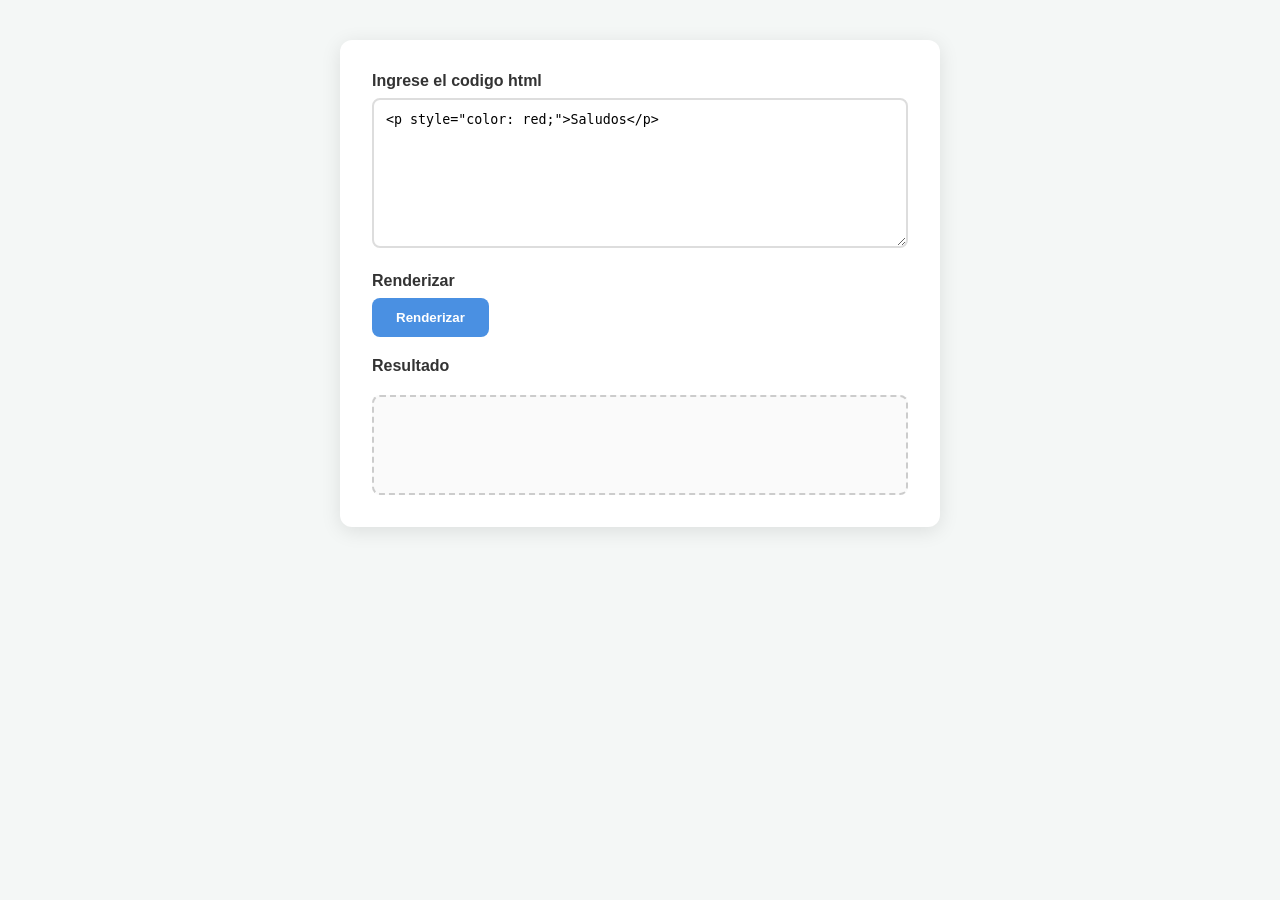
==== ejercicio1.html @ dc570d27 "index" ====
<!DOCTYPE html>
<html lang="es">

<head>
    <meta charset="UTF-8">
    <meta name="viewport" content="width=device-width, initial-scale=1.0">
    <link rel="stylesheet" href="./style1.css">
    <script src="./script.js" defer></script>
    <title>Ejercicio 1 - Visor HTML</title>
</head>

<body>
    <section id="form">
        <article>
            <fieldset>
                <label for="code">Ingrese el codigo html</label>
                <textarea id="code"></textarea>
            </fieldset>
            <fieldset>
                <label for="btnSend">Renderizar</label>
                <button id="btnSend">Renderizar</button>
            </fieldset>
        </article>
        <article>
            <label for="result">Resultado</label>
            <div id="result"></div>
        </article>
    </section>
</body>

</html>
---- style1.css ----
* {
    box-sizing: border-box;
    margin: 0;
    padding: 0;
    font-family: 'Segoe UI', sans-serif;
}

body {
    background-color: #f4f7f6;
    display: flex;
    justify-content: center;
    padding: 40px 20px;
}

#form {
    background: white;
    padding: 2rem;
    border-radius: 12px;
    box-shadow: 0 4px 20px rgba(0, 0, 0, 0.1);
    width: 100%;
    max-width: 600px;
}

fieldset {
    border: none;
    margin-bottom: 20px;
}

label {
    display: block;
    margin-bottom: 8px;
    font-weight: 600;
    color: #333;
}

textarea {
    width: 100%;
    height: 150px;
    padding: 12px;
    border: 2px solid #ddd;
    border-radius: 8px;
    resize: vertical;
    font-family: monospace;
    transition: border-color 0.3s;
}

textarea:focus {
    outline: none;
    border-color: #4a90e2;
}

button {
    background-color: #4a90e2;
    color: white;
    border: none;
    padding: 12px 24px;
    border-radius: 8px;
    cursor: pointer;
    font-weight: bold;
    transition: background 0.3s;
}

button:hover {
    background-color: #357abd;
}

#result {
    margin-top: 20px;
    padding: 15px;
    border: 2px dashed #ccc;
    border-radius: 8px;
    min-height: 100px;
    background-color: #fafafa;
}
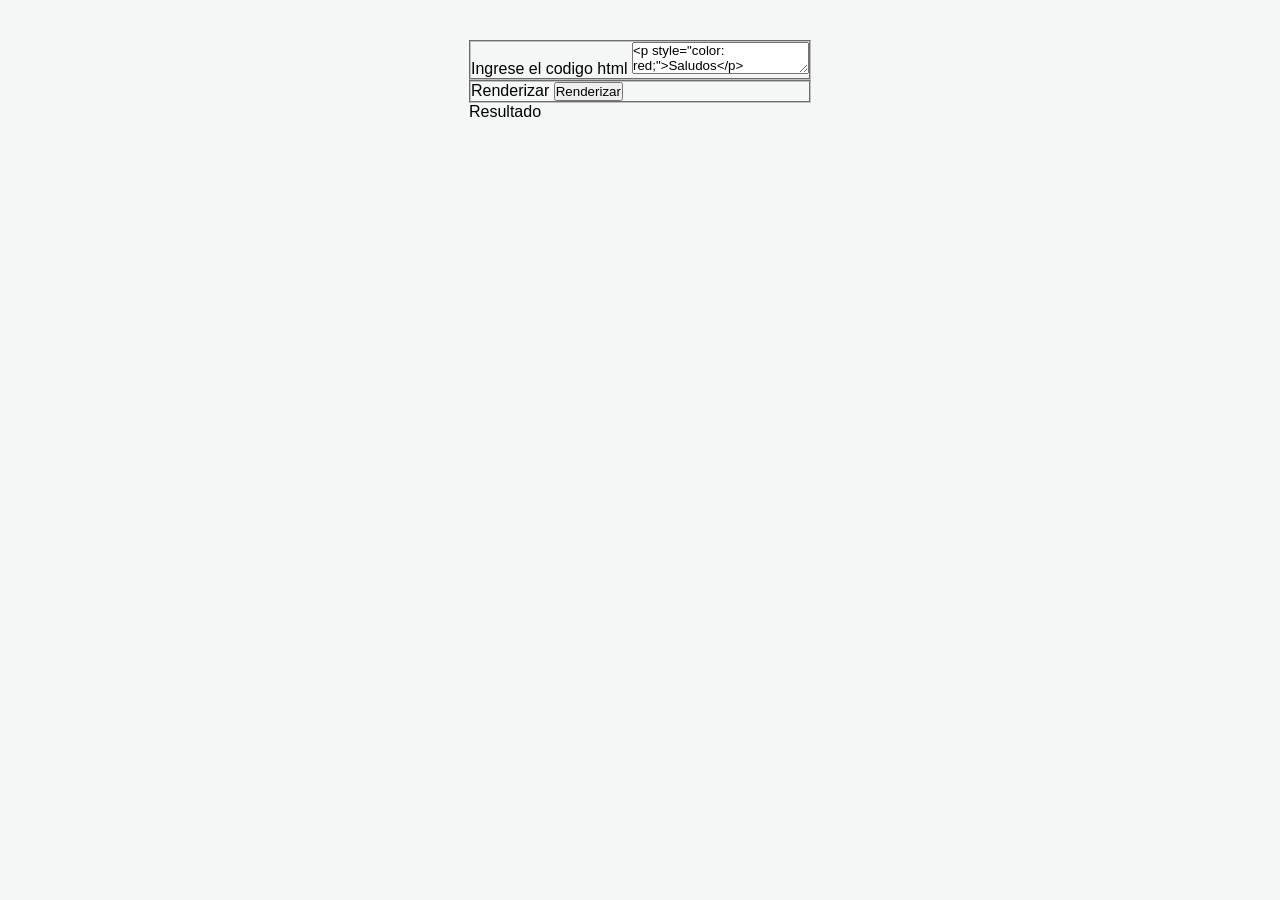
==== commit 11426da2: "index" ====
--- a/ejercicio1.html
+++ b/ejercicio1.html
@@ -1,12 +1,12 @@
 <!DOCTYPE html>
-<html lang="es">
+<html lang="en">
 
 <head>
     <meta charset="UTF-8">
     <meta name="viewport" content="width=device-width, initial-scale=1.0">
-    <link rel="stylesheet" href="./style1.css">
+    <link rel="stylesheet" href="./style.css">
     <script src="./script.js" defer></script>
-    <title>Ejercicio 1 - Visor HTML</title>
+    <title>HTML Test</title>
 </head>
 
 <body>
@@ -14,7 +14,7 @@
         <article>
             <fieldset>
                 <label for="code">Ingrese el codigo html</label>
-                <textarea id="code"></textarea>
+                <textarea type="text" id="code"> </textarea>
             </fieldset>
             <fieldset>
                 <label for="btnSend">Renderizar</label>
@@ -28,4 +28,4 @@
     </section>
 </body>
 
-</html>
+</html>
--- a/style.css
+++ b/style.css
@@ -0,0 +1,55 @@
+* {
+    box-sizing: border-box;
+    margin: 0;
+    padding: 0;
+    font-family: 'Segoe UI', sans-serif;
+}
+
+body {
+    background-color: #f4f7f6;
+    display: flex;
+    justify-content: center;
+    padding: 40px 20px;
+}
+
+#app {
+    background: white;
+    padding: 2rem;
+    border-radius: 12px;
+    box-shadow: 0 4px 20px rgba(0, 0, 0, 0.1);
+    text-align: center;
+    width: 100%;
+    max-width: 500px;
+}
+
+h1 {
+    margin-bottom: 0.5rem;
+    color: #333;
+}
+
+p {
+    color: #666;
+    margin-bottom: 2rem;
+}
+
+nav {
+    display: flex;
+    flex-direction: column;
+    gap: 12px;
+}
+
+nav a {
+    display: block;
+    background-color: #4a90e2;
+    color: white;
+    text-decoration: none;
+    padding: 14px 24px;
+    border-radius: 8px;
+    font-weight: bold;
+    font-size: 1.1rem;
+    transition: background 0.3s;
+}
+
+nav a:hover {
+    background-color: #357abd;
+}
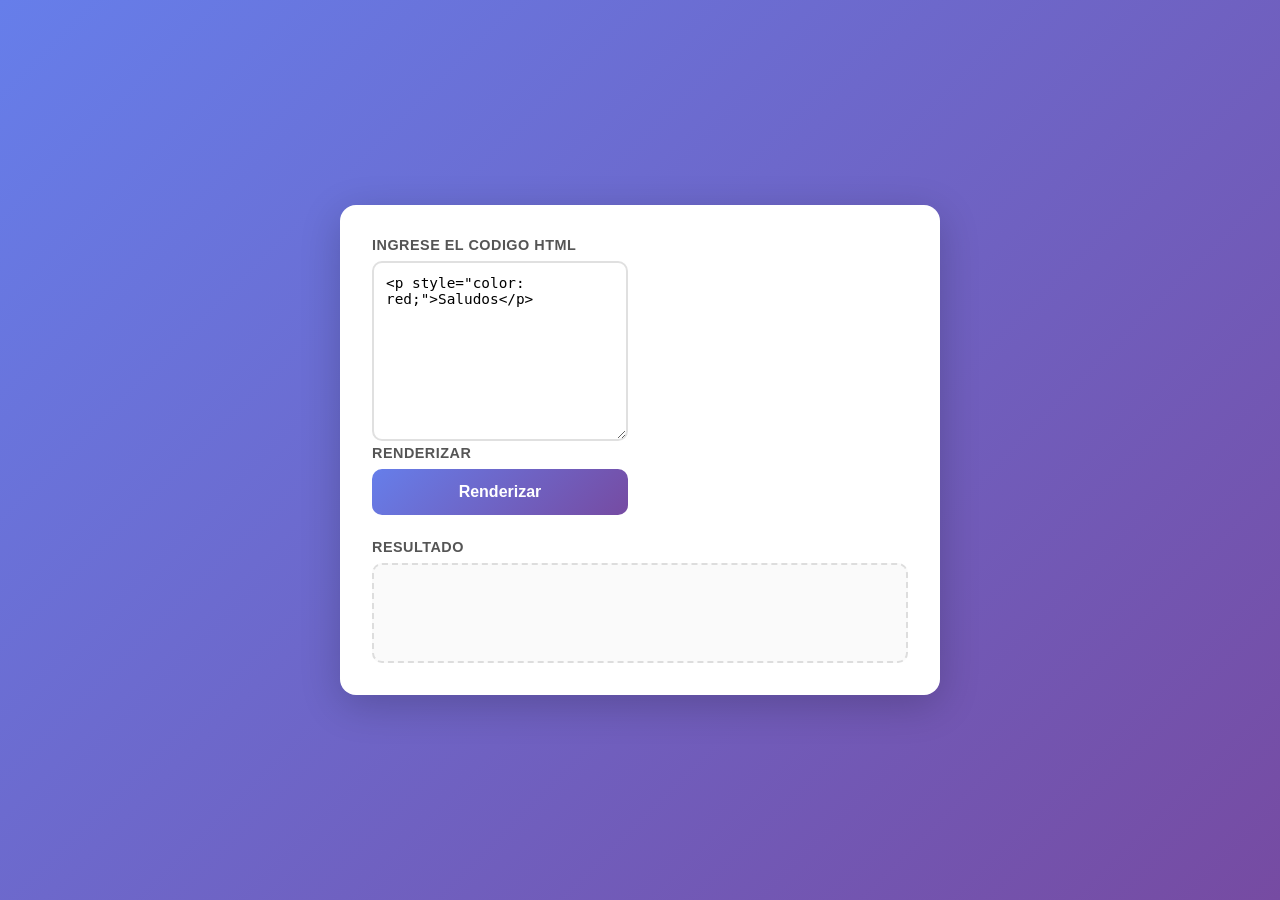
==== commit b4a55924: "adding some styles" ====
--- a/ejercicio1.html
+++ b/ejercicio1.html
@@ -1,12 +1,12 @@
 <!DOCTYPE html>
-<html lang="en">
+<html lang="es">
 
 <head>
     <meta charset="UTF-8">
     <meta name="viewport" content="width=device-width, initial-scale=1.0">
-    <link rel="stylesheet" href="./style.css">
+    <link rel="stylesheet" href="./style1.css">
     <script src="./script.js" defer></script>
-    <title>HTML Test</title>
+    <title>Ejercicio 1 - Visor HTML</title>
 </head>
 
 <body>
@@ -14,7 +14,7 @@
         <article>
             <fieldset>
                 <label for="code">Ingrese el codigo html</label>
-                <textarea type="text" id="code"> </textarea>
+                <textarea id="code"></textarea>
             </fieldset>
             <fieldset>
                 <label for="btnSend">Renderizar</label>
--- a/style1.css
+++ b/style1.css
@@ -0,0 +1,96 @@
+* {
+    box-sizing: border-box;
+    margin: 0;
+    padding: 0;
+    font-family: 'Segoe UI', sans-serif;
+}
+
+body {
+    min-height: 100vh;
+    display: flex;
+    justify-content: center;
+    align-items: center;
+    padding: 20px;
+    background: linear-gradient(135deg, #667eea 0%, #764ba2 100%);
+}
+
+#form {
+    background: white;
+    padding: 2rem;
+    border-radius: 16px;
+    box-shadow: 0 10px 40px rgba(0, 0, 0, 0.2);
+    width: 100%;
+    max-width: 600px;
+    display: grid;
+    grid-template-columns: 1fr 1fr;
+    gap: 1.5rem;
+}
+
+fieldset {
+    border: none;
+}
+
+label {
+    display: block;
+    margin-bottom: 8px;
+    font-weight: 600;
+    color: #555;
+    font-size: 0.9rem;
+    text-transform: uppercase;
+    letter-spacing: 0.5px;
+}
+
+textarea {
+    width: 100%;
+    height: 180px;
+    padding: 12px;
+    border: 2px solid #e0e0e0;
+    border-radius: 10px;
+    resize: vertical;
+    font-family: 'Cascadia Code', 'Fira Code', monospace;
+    font-size: 0.9rem;
+    transition: border-color 0.3s;
+}
+
+textarea:focus {
+    outline: none;
+    border-color: #764ba2;
+    box-shadow: 0 0 0 3px rgba(118, 75, 162, 0.1);
+}
+
+button {
+    width: 100%;
+    background: linear-gradient(135deg, #667eea, #764ba2);
+    color: white;
+    border: none;
+    padding: 14px 24px;
+    border-radius: 10px;
+    cursor: pointer;
+    font-weight: bold;
+    font-size: 1rem;
+    transition: transform 0.2s, box-shadow 0.2s;
+}
+
+button:hover {
+    transform: translateY(-2px);
+    box-shadow: 0 6px 20px rgba(118, 75, 162, 0.3);
+}
+
+button:active {
+    transform: translateY(0);
+}
+
+article:last-child {
+    grid-column: 1 / -1;
+}
+
+#result {
+    margin-top: 8px;
+    padding: 16px;
+    border: 2px dashed #ddd;
+    border-radius: 10px;
+    min-height: 100px;
+    background-color: #fafafa;
+    font-size: 1rem;
+    line-height: 1.5;
+}
